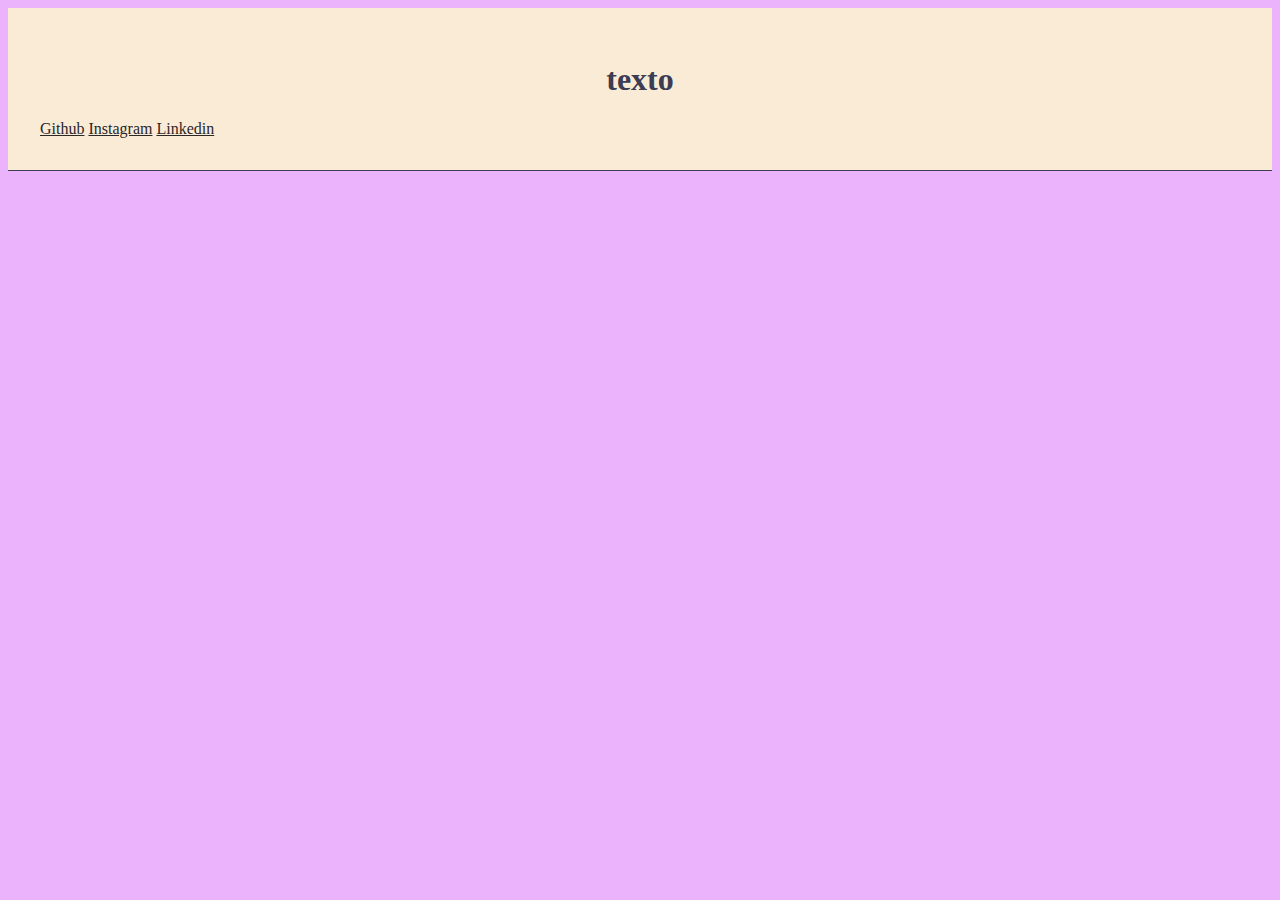
==== index.html @ 4f0c0d94 "Continuação" ====
<!DOCTYPE html>
<html lang="en">
    <style>
        body{
            background-color: rgb(235, 179, 252);
            color:rgb(60, 60, 83)
        }
        div a{
            color:rgb(41, 39, 39)
        }
        header{
            background-color: antiquewhite;
            padding: 32px;
            border-bottom: 1px solid;
            margin: 0 auto;
        }
        h1{
            width: 50 px;
            text-align: center;
        }
    </style>
<head>
    <title>Itinerário</title>
</head>
<body>
   
    <header>
        <div class="links">
            <h1>texto</h1>
            <a href="http://github.com/IzabeleHarlei">Github</a>
            <a href="http://www.instagram.com/izabeleharlei">Instagram</a>
            <a href="https://br.linkedin.com/?src=go-pa&trk=sem-ga_campid.12619604099_asid.149519181115_crid.657343811713_kw.linkedin_d.c_tid.kwd-148086543_n.g_mt.e_geo.1001629&mcid=6821526239111716925&cid=&gad_source=1&gclid=EAIaIQobChMIq77Y8te8hAMVMFhIAB0WPg58EAAYASAAEgIn0_D_BwE&gclsrc=aw.ds">Linkedin</a>
        
        </div>

    </header>
</body>
</html>
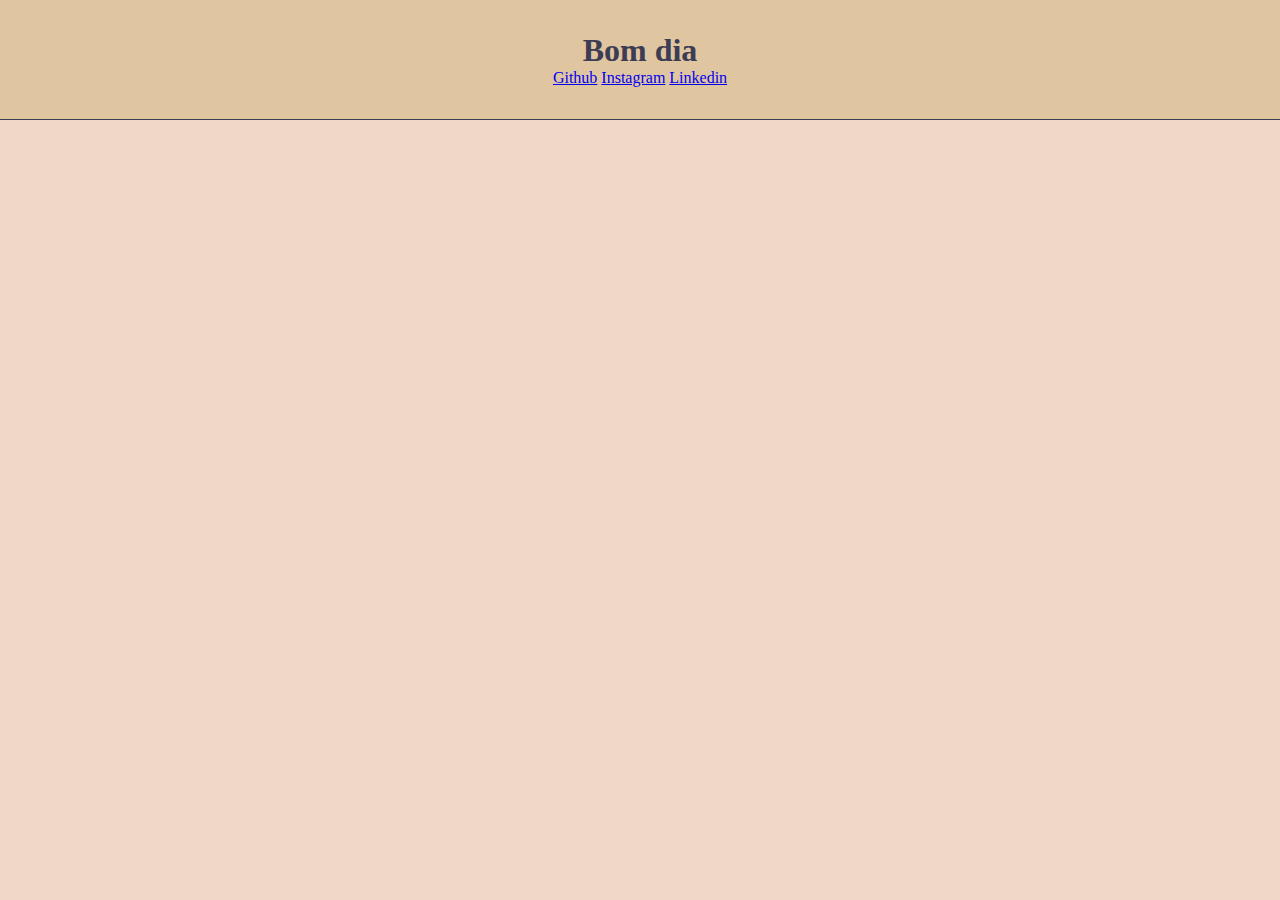
==== commit 2c3eee41: "continuação" ====
--- a/index.html
+++ b/index.html
@@ -2,22 +2,26 @@
 <html lang="en">
     <style>
         body{
-            background-color: rgb(235, 179, 252);
-            color:rgb(60, 60, 83)
+            background-color: rgb(240, 216, 201);
         }
-        div a{
-            color:rgb(41, 39, 39)
+        
+        header{
+            background-color: rgb(224,197,161);
+            padding: 32px;
+            border-bottom: 1px solid rgb(60, 60, 83);
+            
         }
-        header{
-            background-color: antiquewhite;
-            padding: 32px;
-            border-bottom: 1px solid;
-            margin: 0 auto;
+        header div {
+            color:rgb(60, 60, 83);
+            text-align: center;
+
         }
-        h1{
-            width: 50 px;
-            text-align: center;
+        *{
+            margin : 0 auto;
+            padding: 0 ;
+            border : 0 ;
         }
+        
     </style>
 <head>
     <title>Itinerário</title>
@@ -26,7 +30,7 @@
    
     <header>
         <div class="links">
-            <h1>texto</h1>
+            <h1>Bom dia</h1>
             <a href="http://github.com/IzabeleHarlei">Github</a>
             <a href="http://www.instagram.com/izabeleharlei">Instagram</a>
             <a href="https://br.linkedin.com/?src=go-pa&trk=sem-ga_campid.12619604099_asid.149519181115_crid.657343811713_kw.linkedin_d.c_tid.kwd-148086543_n.g_mt.e_geo.1001629&mcid=6821526239111716925&cid=&gad_source=1&gclid=EAIaIQobChMIq77Y8te8hAMVMFhIAB0WPg58EAAYASAAEgIn0_D_BwE&gclsrc=aw.ds">Linkedin</a>
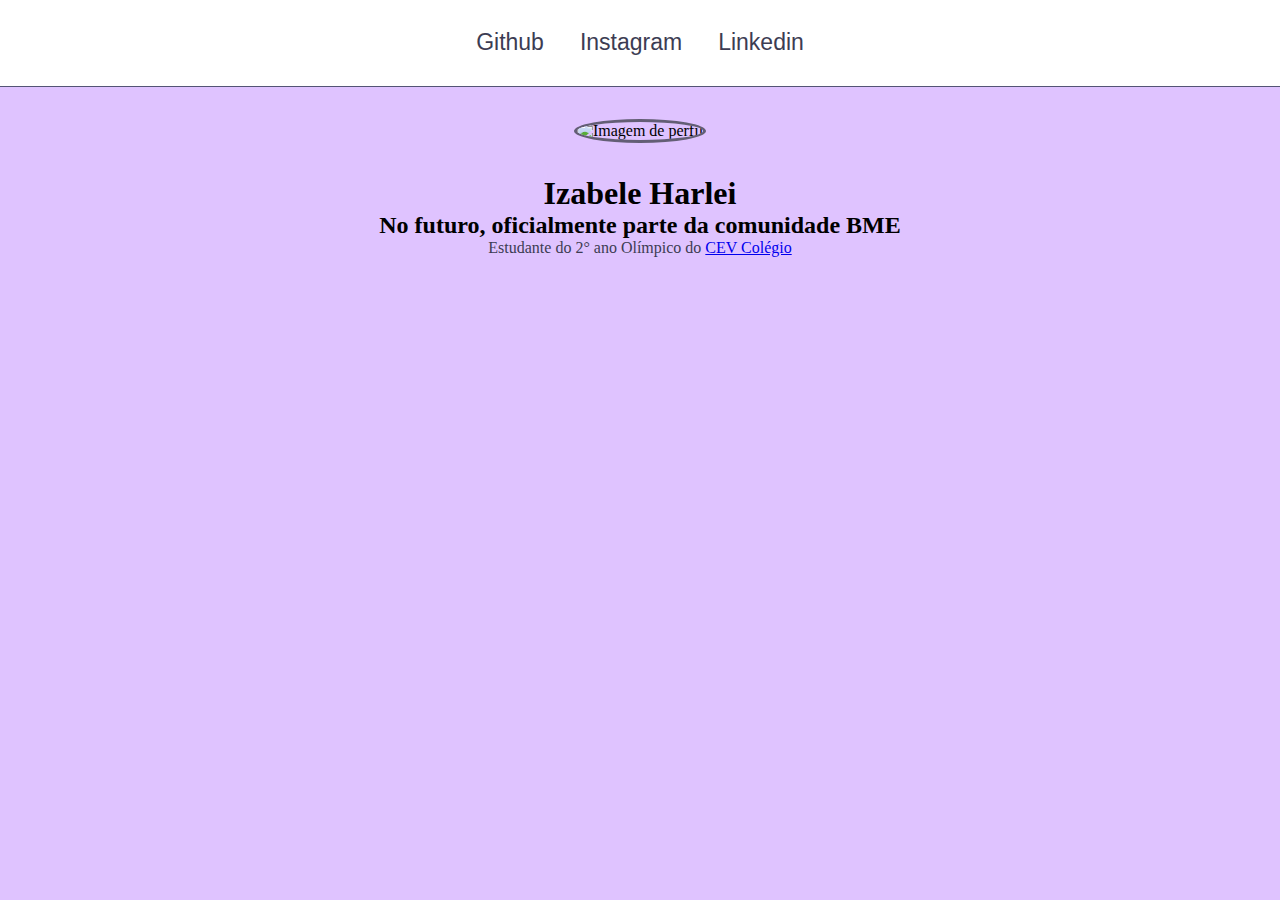
==== commit 090f86f9: "Continuação" ====
--- a/index.html
+++ b/index.html
@@ -1,28 +1,6 @@
 <!DOCTYPE html>
 <html lang="en">
-    <style>
-        body{
-            background-color: rgb(240, 216, 201);
-        }
-        
-        header{
-            background-color: rgb(224,197,161);
-            padding: 32px;
-            border-bottom: 1px solid rgb(60, 60, 83);
-            
-        }
-        header div {
-            color:rgb(60, 60, 83);
-            text-align: center;
-
-        }
-        *{
-            margin : 0 auto;
-            padding: 0 ;
-            border : 0 ;
-        }
-        
-    </style>
+    <link rel="stylesheet" href="style.css">
 <head>
     <title>Itinerário</title>
 </head>
@@ -30,13 +8,19 @@
    
     <header>
         <div class="links">
-            <h1>Bom dia</h1>
             <a href="http://github.com/IzabeleHarlei">Github</a>
             <a href="http://www.instagram.com/izabeleharlei">Instagram</a>
             <a href="https://br.linkedin.com/?src=go-pa&trk=sem-ga_campid.12619604099_asid.149519181115_crid.657343811713_kw.linkedin_d.c_tid.kwd-148086543_n.g_mt.e_geo.1001629&mcid=6821526239111716925&cid=&gad_source=1&gclid=EAIaIQobChMIq77Y8te8hAMVMFhIAB0WPg58EAAYASAAEgIn0_D_BwE&gclsrc=aw.ds">Linkedin</a>
         
         </div>
+    </header>
+            <div id="box">
+                <img src="https://avatars.githubusercontent.com/u/159553167?s=400&v=4" alt="Imagem de perfil">
+                <h1>Izabele Harlei</h1>
+                <h2>No futuro, oficialmente parte da comunidade BME</h2>
+                <p>Estudante do 2° ano Olímpico do <a href="http://grupocev.com/colegio/" target="blank">CEV Colégio</a></p>
+            </div>
 
-    </header>
+
 </body>
 </html>--- a/style.css
+++ b/style.css
@@ -0,0 +1,49 @@
+body{
+    background-color: rgb(223, 195, 255);
+}
+
+header{
+    background-color: rgb(255, 255, 255);
+    padding: 32px;
+    border-bottom: 1px solid rgb(84, 84, 117);
+    
+}
+header div {
+    color:rgb(60, 60, 83);
+    text-align: center;
+
+}
+header div a{
+    color: rgb(60, 60, 83);
+    text-decoration: none;
+    line-height: 20px;
+    margin : 0 16px;
+    font-size: 23px;  
+    font-family: "Roboto", sans-serif;
+}
+header div a:hover{
+    color: rgb(236, 204, 19);
+    transition: color 700ms;
+}
+
+@import url('https://fonts.googleapis.com/css2?family=Noto+Sans:ital,wght@0,138;1,138&family=Poppins:ital,wght@0,100;0,200;0,300;0,400;0,500;0,600;0,700;0,800;0,900;1,100;1,200;1,300;1,400;1,500;1,600;1,700;1,800;1,900&family=Roboto:ital,wght@0,100;0,300;0,400;0,500;0,700;0,900;1,100;1,300;1,400;1,500;1,700;1,900&display=swap');
+
+*{
+    margin : 0 auto;
+    padding: 0 ;
+    border : 0 ;
+}
+#box{
+    text-align: center;
+    padding: 32px;
+}
+#box img{
+    border-radius: 50%;
+    border: 3px solid rgb(99, 94, 117);
+    margin-bottom: 32px;
+
+}
+#box p{
+    text-decoration: none;
+    color:rgb(60, 60, 83)
+}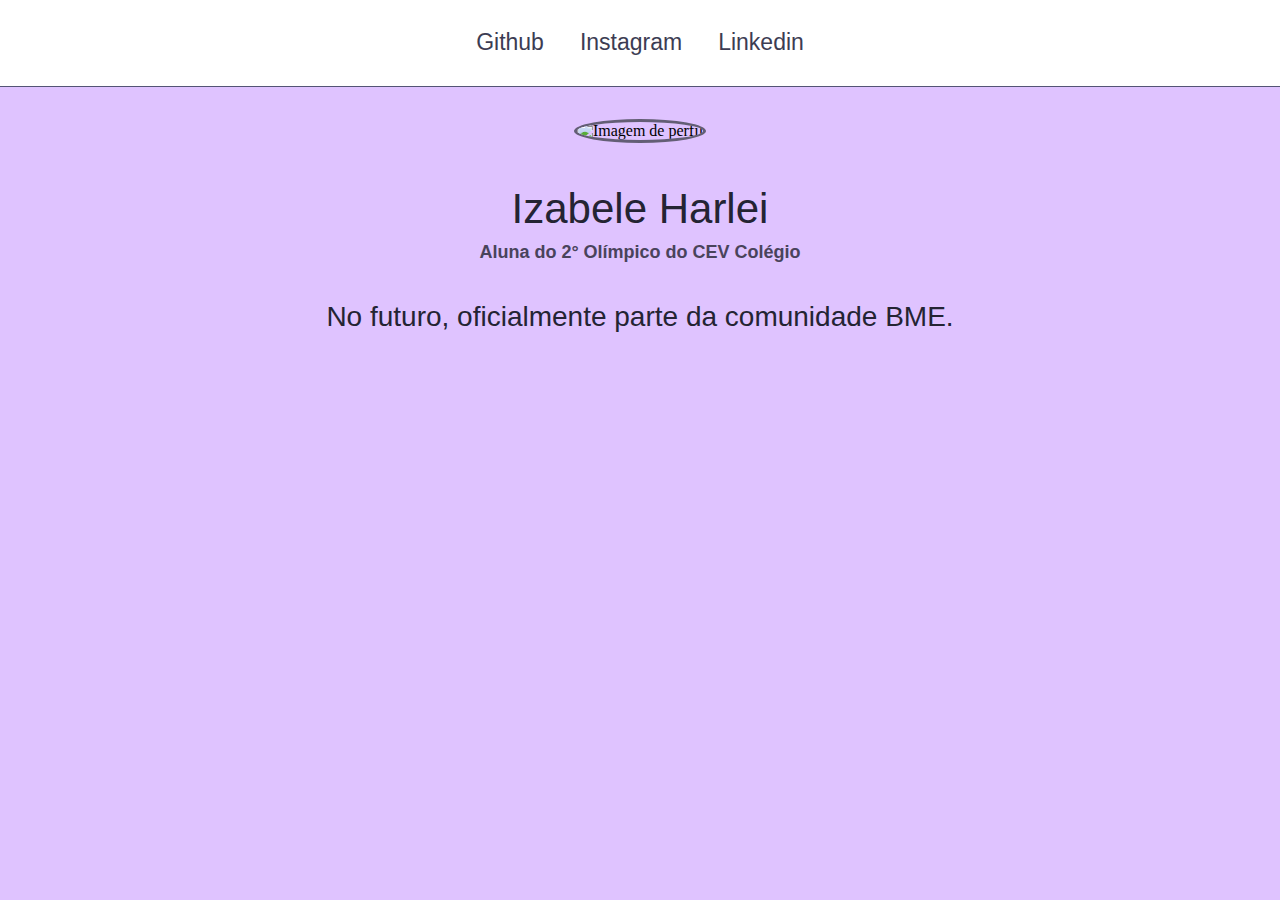
==== commit 99ea1e6f: "CONTINUAÇÃO" ====
--- a/index.html
+++ b/index.html
@@ -17,8 +17,8 @@
             <div id="box">
                 <img src="https://avatars.githubusercontent.com/u/159553167?s=400&v=4" alt="Imagem de perfil">
                 <h1>Izabele Harlei</h1>
-                <h2>No futuro, oficialmente parte da comunidade BME</h2>
-                <p>Estudante do 2° ano Olímpico do <a href="http://grupocev.com/colegio/" target="blank">CEV Colégio</a></p>
+                <h2>Aluna do 2° Olímpico do CEV Colégio</h2>
+                <h3>No futuro, oficialmente parte da comunidade BME.</h3>
             </div>
 
 
--- a/style.css
+++ b/style.css
@@ -43,7 +43,30 @@
     margin-bottom: 32px;
 
 }
-#box p{
-    text-decoration: none;
-    color:rgb(60, 60, 83)
+#box h2{
+    color:rgb(36, 36, 51);
+    max-width: 500px;
+    margin: 0% auto;
+    font-size: 18px;
+    line-height: 34px;
+    font-family: "Roboto", sans-serif;
+    opacity: 0.8;
+
+}
+
+#box h1{
+    font-family: "Roboto", sans-serif;
+    font-size: 42px;
+    line-height: 52px;
+    font-weight: normal;
+    margin-top: 8px;
+    color:  rgb(36, 36, 51);
+}
+#box h3{
+    font-family: "Roboto", sans-serif;
+    font-size: 28px;
+    line-height: 34 px;
+    font-weight: normal;
+    margin: 32px;
+    color: rgb(36, 36, 51);
 }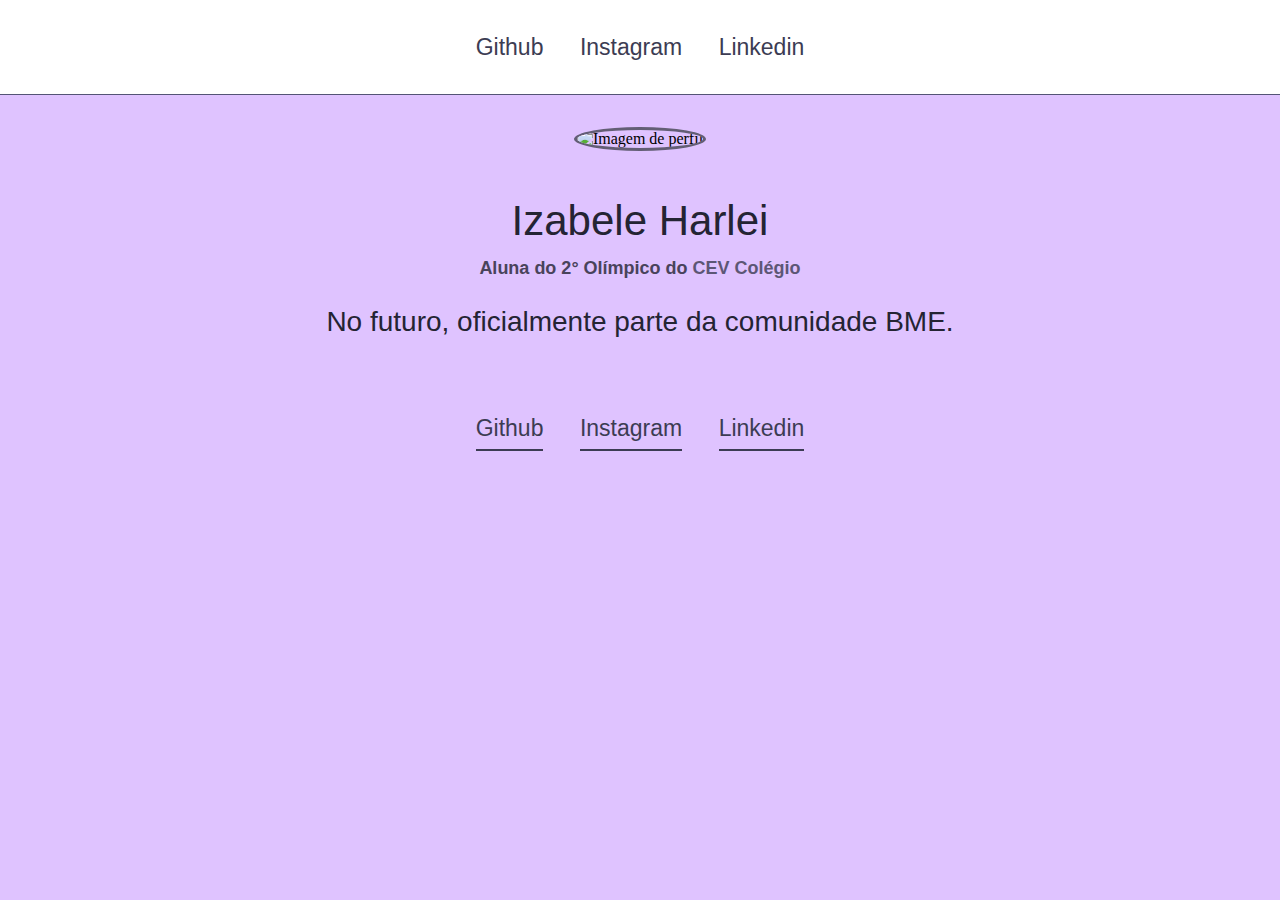
==== commit 82dad7d1: "Continuação" ====
--- a/index.html
+++ b/index.html
@@ -8,19 +8,24 @@
    
     <header>
         <div class="links">
-            <a href="http://github.com/IzabeleHarlei">Github</a>
-            <a href="http://www.instagram.com/izabeleharlei">Instagram</a>
-            <a href="https://br.linkedin.com/?src=go-pa&trk=sem-ga_campid.12619604099_asid.149519181115_crid.657343811713_kw.linkedin_d.c_tid.kwd-148086543_n.g_mt.e_geo.1001629&mcid=6821526239111716925&cid=&gad_source=1&gclid=EAIaIQobChMIq77Y8te8hAMVMFhIAB0WPg58EAAYASAAEgIn0_D_BwE&gclsrc=aw.ds">Linkedin</a>
+            <a href="http://github.com/IzabeleHarlei" target = "_blank">Github</a>
+            <a href="http://www.instagram.com/izabeleharlei" target="_blank">Instagram</a>
+            <a href="https://www.linkedin.com/in/izabele-harlei-87863a2b6" target="_blank">Linkedin</a>
         
         </div>
     </header>
             <div id="box">
                 <img src="https://avatars.githubusercontent.com/u/159553167?s=400&v=4" alt="Imagem de perfil">
                 <h1>Izabele Harlei</h1>
-                <h2>Aluna do 2° Olímpico do CEV Colégio</h2>
+                <h2>Aluna do 2° Olímpico do <a href="https://grupocev.com/colegio/" target="_blank">CEV Colégio</a></h2>
                 <h3>No futuro, oficialmente parte da comunidade BME.</h3>
             </div>
+            <div id = "linksFooter"class="links">
+                <a href="http://github.com/IzabeleHarlei" target="_blank">Github</a>
+                <a href="http://www.instagram.com/izabeleharlei" target="_blank">Instagram</a>
+                <a href="https://www.linkedin.com/in/izabele-harlei-87863a2b6/" target="_blank">Linkedin</a>
 
+            </div>
 
 </body>
 </html>--- a/style.css
+++ b/style.css
@@ -43,6 +43,8 @@
     margin-bottom: 32px;
 
 }
+ 
+
 #box h2{
     color:rgb(36, 36, 51);
     max-width: 500px;
@@ -65,8 +67,61 @@
 #box h3{
     font-family: "Roboto", sans-serif;
     font-size: 28px;
-    line-height: 34 px;
+    line-height: 34px;
     font-weight: normal;
-    margin: 32px;
+    margin-top: 10px;
     color: rgb(36, 36, 51);
-}+}
+.links {
+    text-align: center;
+    font-family: "Roboto", sans-serif;
+}
+
+.links a {
+    color: rgb(60, 60, 83);
+    font-size: 23px;
+    line-height: 30px;
+    margin: 0 16px;
+    text-decoration: none;
+}
+
+.link a:hover {
+    color: rgb(236, 204, 19);
+    transition : 700ms;
+    font-size: 23px;
+}
+
+#box h1{
+    padding: 4px;
+}
+#box h3{
+    padding: 10px;
+}
+#box h2:hover{
+    font-size: 20px;
+}
+#box a {
+    color:rgb(60, 60, 83);
+    text-decoration:none;
+    transition: 600ms;
+}
+#box a:hover{
+    color:rgb(216, 184, 0);
+    transition: 700ms;
+}
+
+#linksFooter {
+    padding-top: 32px;
+    padding-bottom: 25px;
+}
+#linksFooter a {
+    border-bottom: 2px solid rgb(60, 60, 83);
+    padding-top: 32px;
+    padding-bottom: 8px;
+}
+
+#linksFooter a:hover{
+    color:rgb(216, 184, 0);
+    font-size: 23;
+    transition: 700ms;
+}
